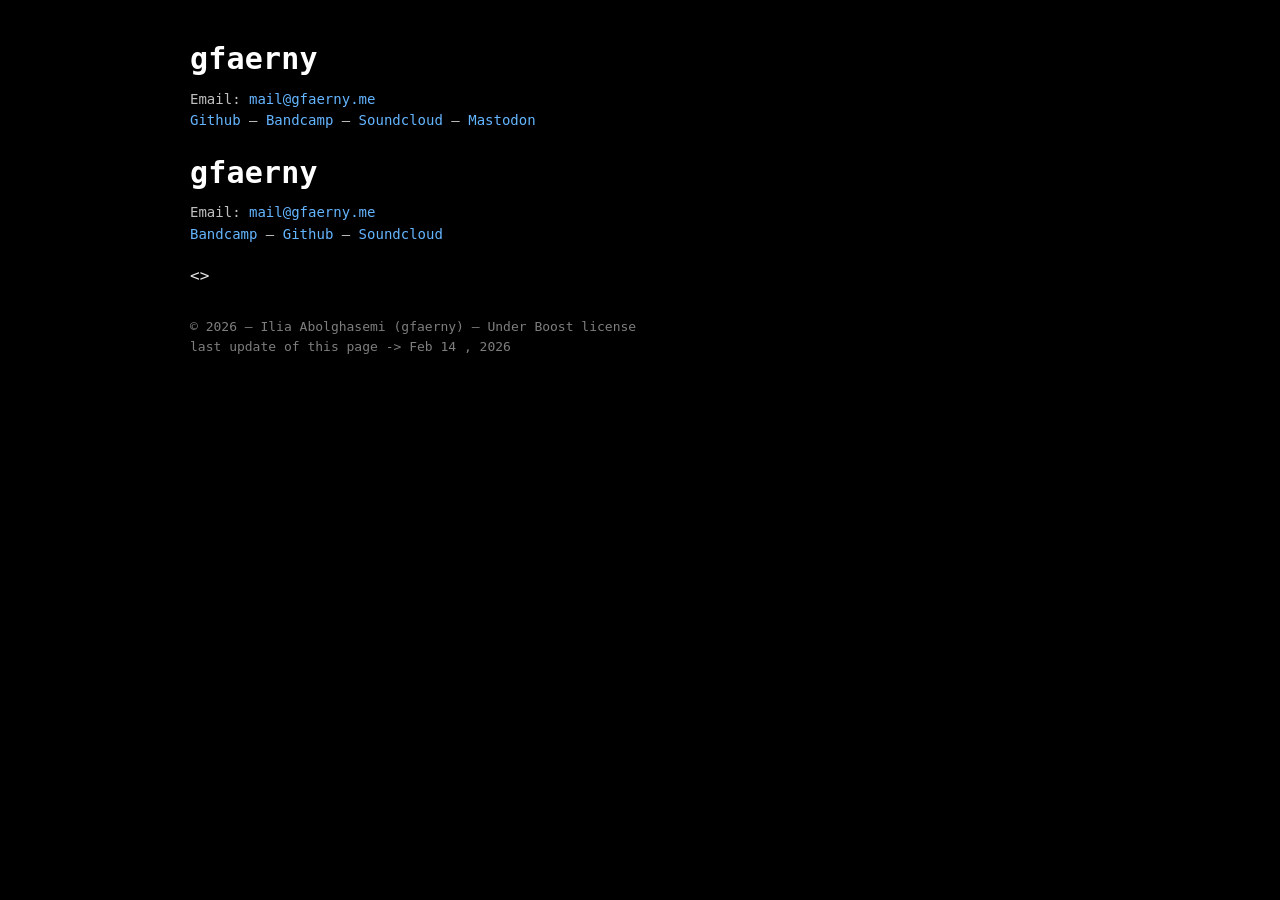
==== vcvPatchs/index.html @ fda35d28 "Init commit from local" ====
<!-- Added automatically by build.sh script-->
<!DOCTYPE html>
<html lang="en">

  <head>
    <meta charset="utf-8" />
    <meta name="viewport" content="width=device-width,initial-scale=1" />
    <link rel="stylesheet" href="../css/styles.css">
    <title>gfaerny</title>
  </head>

  <body>
    <div class="container">
      <header>
        <h1><a href="https://gfaerny.me">gfaerny</a></h1>
        <p class="meta">
          Email:
          <a href="mailto:mail@gfaerny.me">mail@gfaerny.me</a><br>
          <a href="https://github.com/gfaerny/">Github</a> —
          <a href="https://gfaerny.bandcamp.com">Bandcamp</a> —
          <a href="https://soundcloud.com/gfaerny">Soundcloud</a> —
          <a rel="me" href="https://mastodon.art/@gfaerny">Mastodon</a>
        </p>
      </header>

      <main>
<!DOCTYPE html>
<html lang="en">
<head>
  <meta charset="utf-8" />
  <meta name="viewport" content="width=device-width,initial-scale=1" />
  <link rel="stylesheet" href="../../css/styles.css">
  
  <title>gfaerny</title>
</head>

<body>
  <div class="container">
    <header>
      <h1><a href = "https://gfaerny.me">gfaerny</a></h1>
      <p class="meta">
        Email:
        <a href="mailto:mail@gfaerny.me">mail@gfaerny.me</a><br>
        <a href= "https://gfaerny.bandcamp.com">Bandcamp</a> —
        <a href = "https://github.com/gfaerny/">Github</a> —
        <a href = "https://soundcloud.com/gfaerny">Soundcloud</a>
      </p>
    </header>
  </div>


  <>
</html>



      </main>
      <footer style="margin-top:28px;color:#7e7e7e;font-size:13px;">
        © <span id="year"></span> — Ilia Abolghasemi (gfaerny) — Under Boost license
        <br>
        last update of this page -> Feb 14 , 2026
      </footer>
    </div>

    <script>
      // Automatically display the current year
      document.getElementById('year').textContent = new Date().getFullYear();
    </script>
  </body>
</html>
---- css/styles.css ----
*,*::before,*::after { box-sizing: border-box; }

    html,body {
      height: 100%;
      margin: 0;
      padding: 0;
    }

    body {
      background: #000;               /* Black background */
      color: #e6e6e6;                 /* Light text */
      font-family: ui-monospace, "SFMono-Regular", Menlo, Monaco, "Roboto Mono", monospace;
      line-height: 1.55;
      -webkit-font-smoothing: antialiased;
      -moz-osx-font-smoothing: grayscale;
      padding: 36px;
    }

    .container {
      max-width: 900px;
      margin: 0 auto;
    }

    header {
      margin-bottom: 18px;
    }

    h1 {
      margin: 0 0 6px 0;
      font-size: 30px;
      color: #ffffff;
      letter-spacing: 0.2px;
    }

    h1 a {
        color: white;
        text-decoration: none;
    }
    h1 a:hover {
        color: white;
        text-decoration: none;
    }

    .meta {
      margin: 0;
      color: #bfbfbf;
      font-size: 14px;
    }

    h2 {
      margin: 28px 0 8px 0;
      font-size: 18px;
      color: #ffffff;
      text-transform: uppercase;
      letter-spacing: 0.8px;
    }

    ul {
      list-style: none;
      padding: 0;
      margin: 0;
    }

    li {
      margin: 8px 0;
      padding: 6px 0;
      border-bottom: 1px dashed rgba(255,255,255,0.04);
    }

    .muted {
      color: #9a9a9a;
      font-size: 13px;
    }

    a {
      color: #64b5ff;
      text-decoration: none;
    }

    a:hover, a:focus {
      text-decoration: underline;
    }

    .date { color: #a6d1ff; margin-left: 8px; font-size: 13px; }

    /* Responsive design */
    @media (max-width: 560px) {
      body { padding: 20px; }
      h1 { font-size: 24px; }
    }

    /* Optional button style for contact */
    .contact {
      display: inline-block;
      margin-top: 10px;
      padding: 6px 10px;
      border-radius: 6px;
      background: rgba(255,255,255,0.02);
      border: 1px solid rgba(255,255,255,0.03);
      color: #dfefff;
      text-decoration: none;
      font-size: 13px;
    }

    img.responsive {
    max-width: 100%;
    height: auto;
    display: block;  
  }

  .wrap {
    max-width:900px;
 /*   width: min(100%, 800px);*/
    margin: 0 auto;
    
  }
    p1{
      color: white;
    }

    h3 {
        color: green;      
    }


    details {
    //max-width: 20px;
      font-size: 70%;
      color: #blue;
      
    }

.det {
  background-color: rgba(255,255,255,0.04)/*#e663ba*/;
  border: 1px solid #aaaaaa;  
}
---- css/styles.css ----
*,*::before,*::after { box-sizing: border-box; }

    html,body {
      height: 100%;
      margin: 0;
      padding: 0;
    }

    body {
      background: #000;               /* Black background */
      color: #e6e6e6;                 /* Light text */
      font-family: ui-monospace, "SFMono-Regular", Menlo, Monaco, "Roboto Mono", monospace;
      line-height: 1.55;
      -webkit-font-smoothing: antialiased;
      -moz-osx-font-smoothing: grayscale;
      padding: 36px;
    }

    .container {
      max-width: 900px;
      margin: 0 auto;
    }

    header {
      margin-bottom: 18px;
    }

    h1 {
      margin: 0 0 6px 0;
      font-size: 30px;
      color: #ffffff;
      letter-spacing: 0.2px;
    }

    h1 a {
        color: white;
        text-decoration: none;
    }
    h1 a:hover {
        color: white;
        text-decoration: none;
    }

    .meta {
      margin: 0;
      color: #bfbfbf;
      font-size: 14px;
    }

    h2 {
      margin: 28px 0 8px 0;
      font-size: 18px;
      color: #ffffff;
      text-transform: uppercase;
      letter-spacing: 0.8px;
    }

    ul {
      list-style: none;
      padding: 0;
      margin: 0;
    }

    li {
      margin: 8px 0;
      padding: 6px 0;
      border-bottom: 1px dashed rgba(255,255,255,0.04);
    }

    .muted {
      color: #9a9a9a;
      font-size: 13px;
    }

    a {
      color: #64b5ff;
      text-decoration: none;
    }

    a:hover, a:focus {
      text-decoration: underline;
    }

    .date { color: #a6d1ff; margin-left: 8px; font-size: 13px; }

    /* Responsive design */
    @media (max-width: 560px) {
      body { padding: 20px; }
      h1 { font-size: 24px; }
    }

    /* Optional button style for contact */
    .contact {
      display: inline-block;
      margin-top: 10px;
      padding: 6px 10px;
      border-radius: 6px;
      background: rgba(255,255,255,0.02);
      border: 1px solid rgba(255,255,255,0.03);
      color: #dfefff;
      text-decoration: none;
      font-size: 13px;
    }

    img.responsive {
    max-width: 100%;
    height: auto;
    display: block;  
  }

  .wrap {
    max-width:900px;
 /*   width: min(100%, 800px);*/
    margin: 0 auto;
    
  }
    p1{
      color: white;
    }

    h3 {
        color: green;      
    }


    details {
    //max-width: 20px;
      font-size: 70%;
      color: #blue;
      
    }

.det {
  background-color: rgba(255,255,255,0.04)/*#e663ba*/;
  border: 1px solid #aaaaaa;  
}
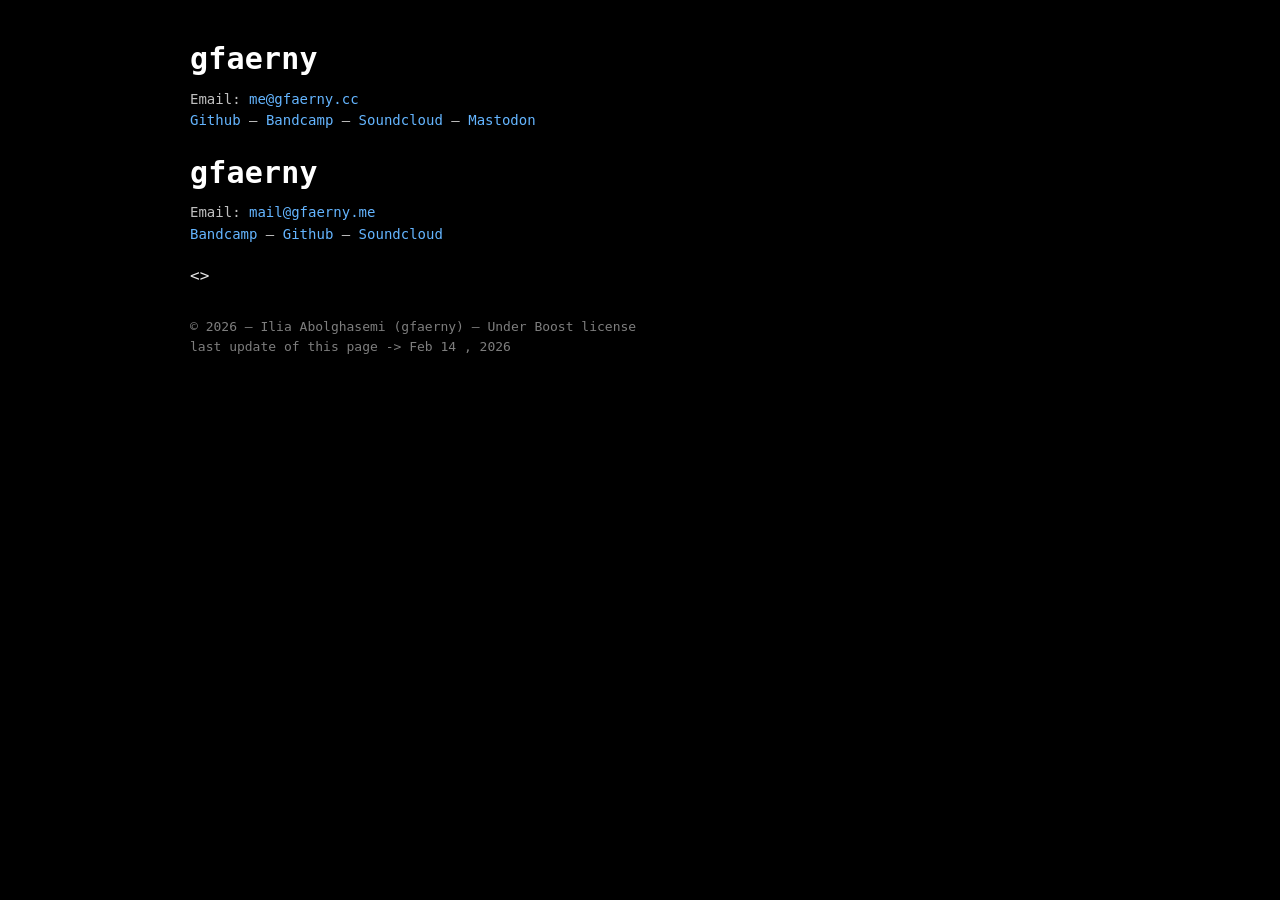
==== commit 35cc7568: "Update site and new README" ====
--- a/vcvPatchs/index.html
+++ b/vcvPatchs/index.html
@@ -12,10 +12,10 @@
   <body>
     <div class="container">
       <header>
-        <h1><a href="https://gfaerny.me">gfaerny</a></h1>
+        <h1><a href="https://gfaerny.cc">gfaerny</a></h1>
         <p class="meta">
           Email:
-          <a href="mailto:mail@gfaerny.me">mail@gfaerny.me</a><br>
+          <a href="mailto:me@gfaerny.cc">me@gfaerny.cc</a><br>
           <a href="https://github.com/gfaerny/">Github</a> —
           <a href="https://gfaerny.bandcamp.com">Bandcamp</a> —
           <a href="https://soundcloud.com/gfaerny">Soundcloud</a> —
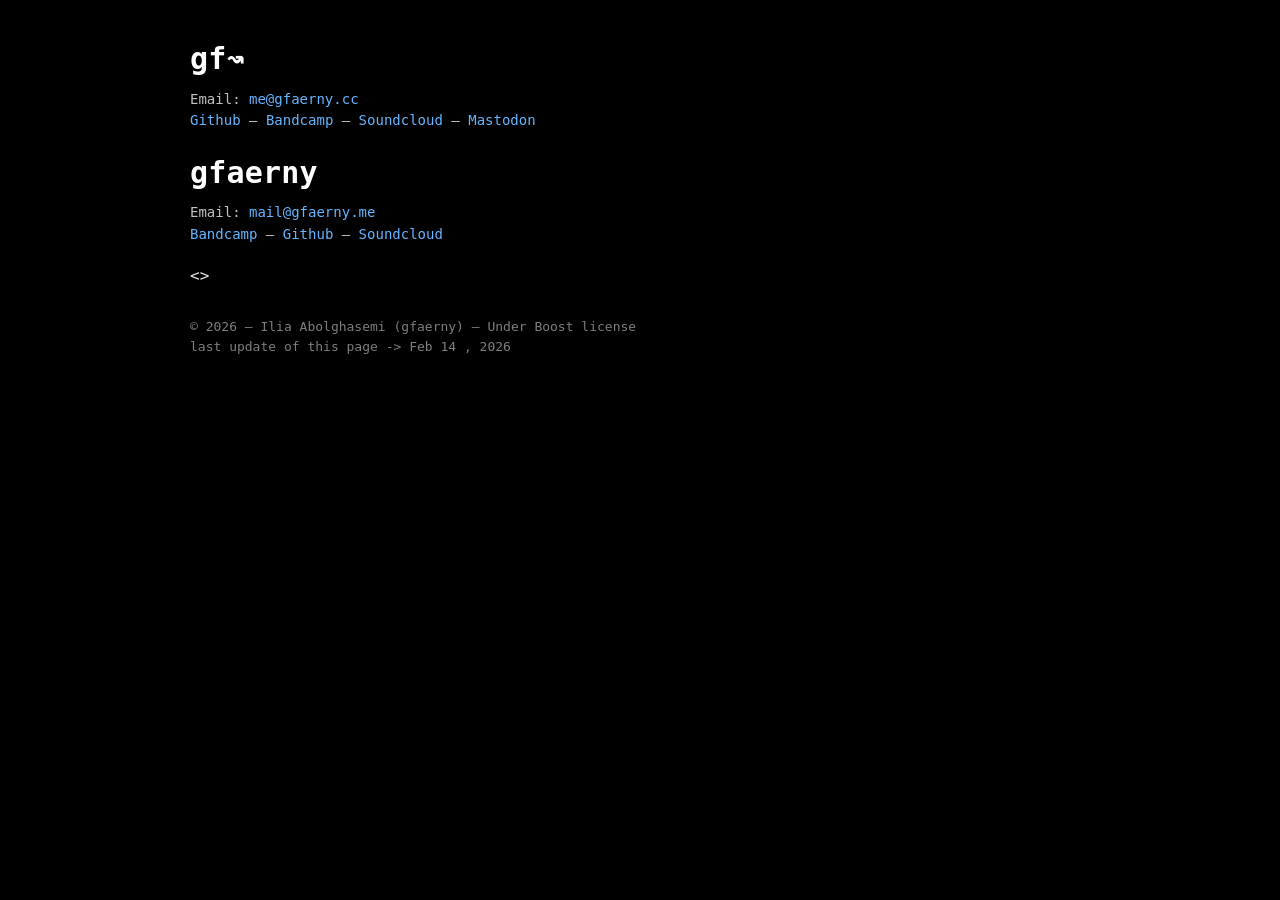
==== commit d1a0ce3f: "Update to last version of gfaernysite" ====
--- a/vcvPatchs/index.html
+++ b/vcvPatchs/index.html
@@ -12,7 +12,7 @@
   <body>
     <div class="container">
       <header>
-        <h1><a href="https://gfaerny.cc">gfaerny</a></h1>
+        <h1><a href="https://gfaerny.cc">gf↝</a></h1>
         <p class="meta">
           Email:
           <a href="mailto:me@gfaerny.cc">me@gfaerny.cc</a><br>
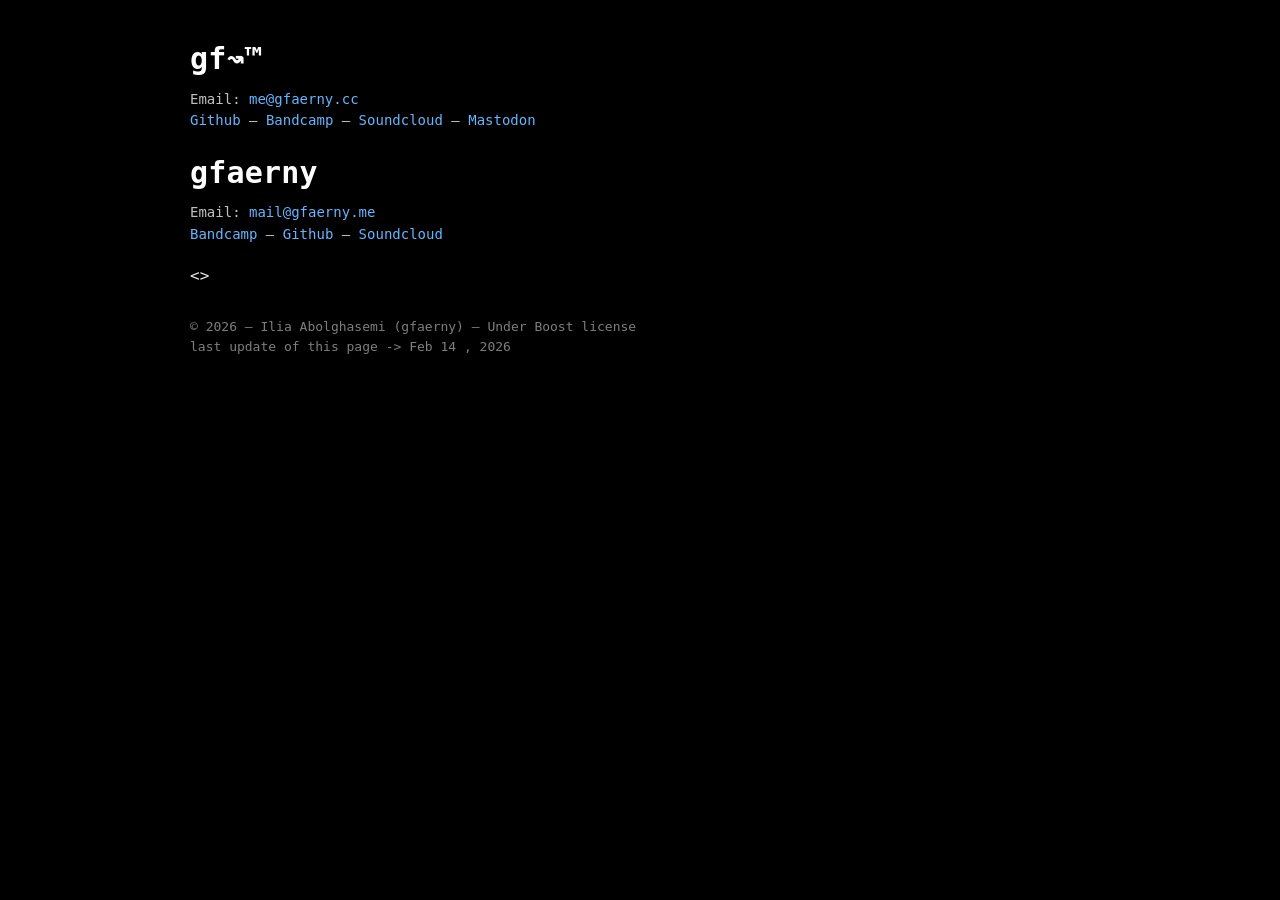
==== commit 6e077a82: "Update" ====
--- a/vcvPatchs/index.html
+++ b/vcvPatchs/index.html
@@ -12,7 +12,7 @@
   <body>
     <div class="container">
       <header>
-        <h1><a href="https://gfaerny.cc">gf↝</a></h1>
+        <h1><a href="https://gfaerny.cc">gf↝™</a></h1>
         <p class="meta">
           Email:
           <a href="mailto:me@gfaerny.cc">me@gfaerny.cc</a><br>
